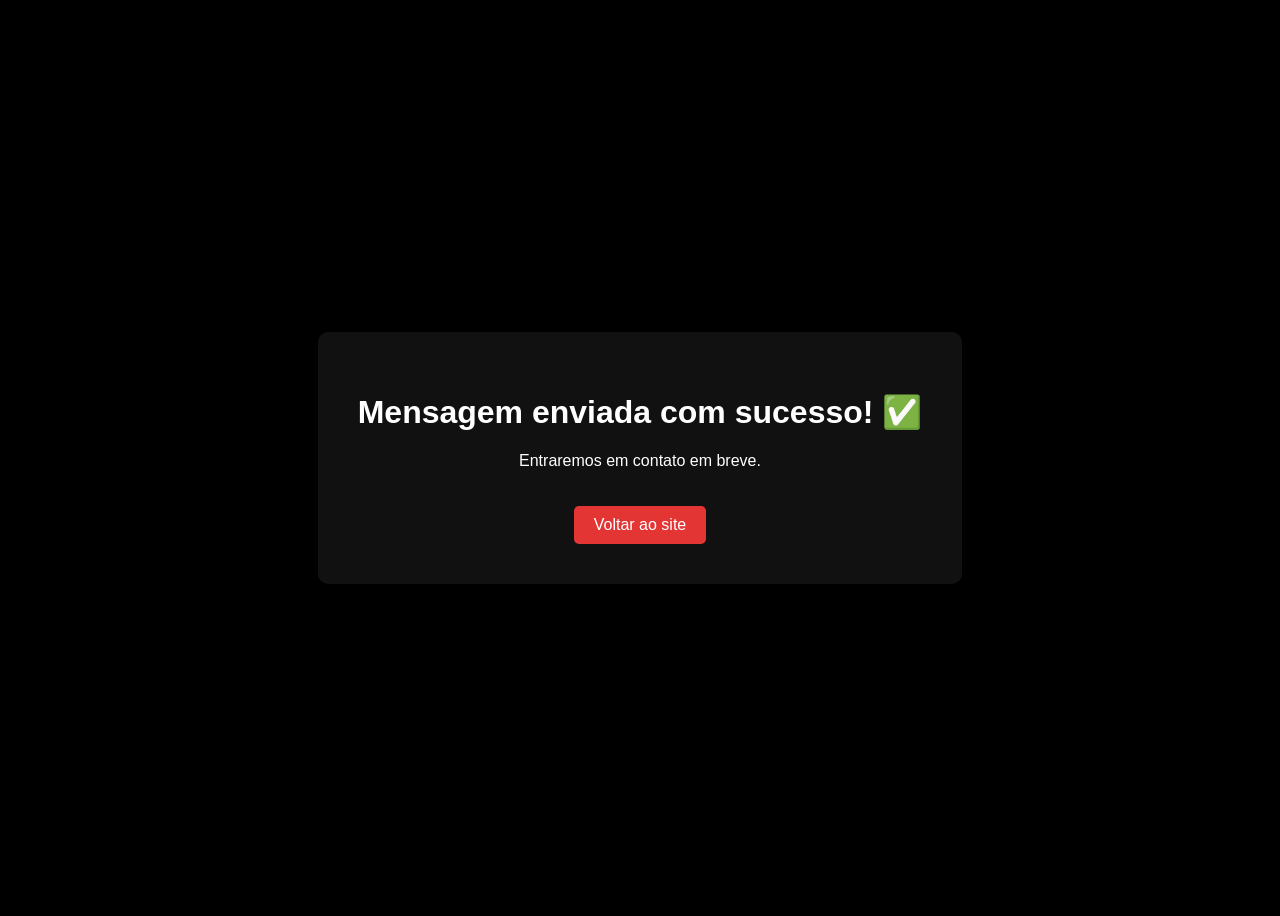
==== obrigado.html @ f68904d1 "Add files via upload" ====
<!DOCTYPE html>
<html lang="pt-br">
<head>
<meta charset="UTF-8">
<meta name="viewport" content="width=device-width, initial-scale=1.0">

<title>Mensagem enviada</title>

<style>
body {
    font-family: Arial;
    background: #000;
    color: #fff;
    display: flex;
    justify-content: center;
    align-items: center;
    height: 100vh;
    text-align: center;
}

.box {
    background: #111;
    padding: 40px;
    border-radius: 10px;
}

a {
    display: inline-block;
    margin-top: 20px;
    padding: 10px 20px;
    background: #e43535;
    color: white;
    text-decoration: none;
    border-radius: 5px;
}
</style>
</head>

<body>

<div class="box">
    <h1>Mensagem enviada com sucesso! ✅</h1>
    <p>Entraremos em contato em breve.</p>

    <a href="/">Voltar ao site</a>
</div>

</body>
</html>
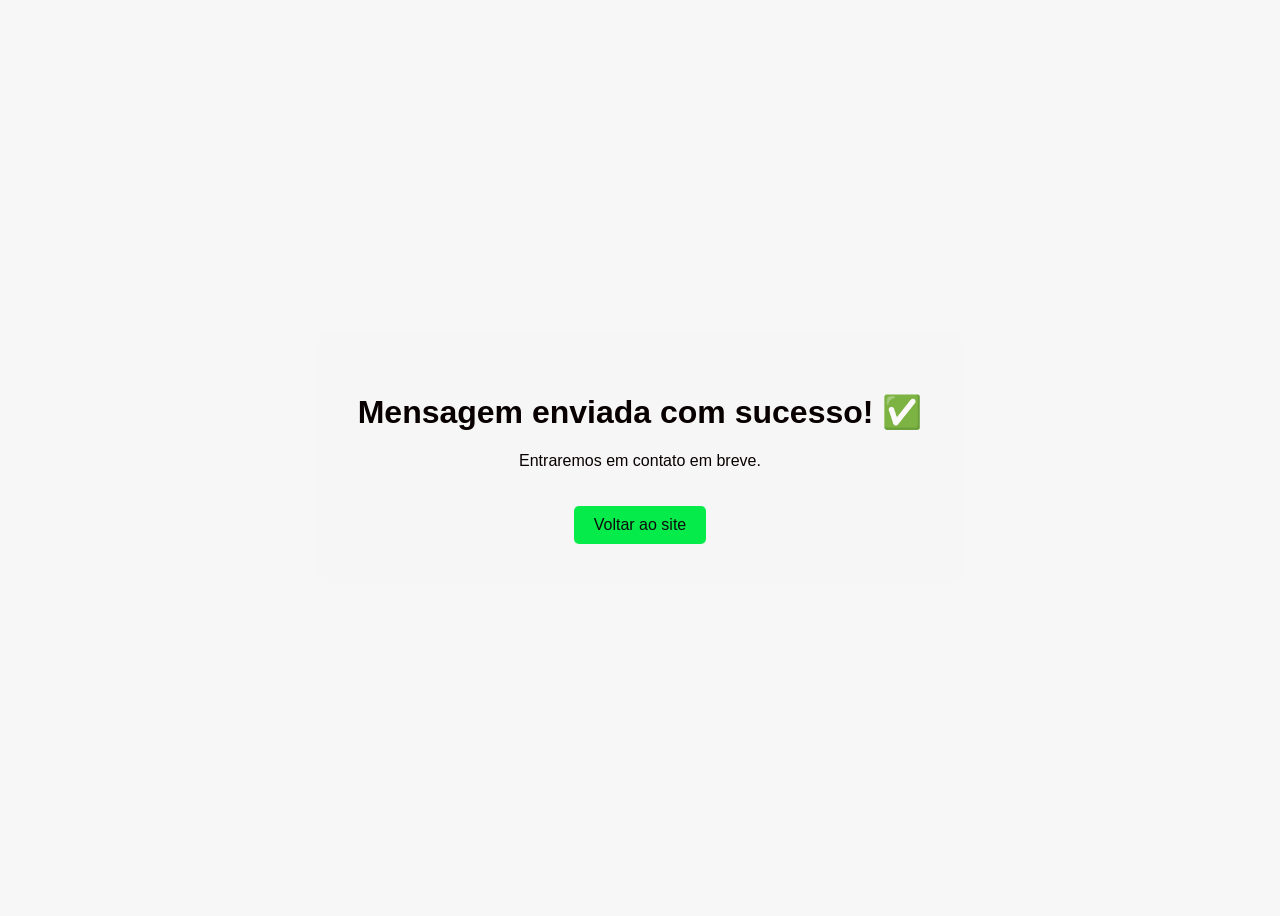
==== commit 64120e5b: "Add files via upload" ====
--- a/obrigado.html
+++ b/obrigado.html
@@ -9,8 +9,8 @@
 <style>
 body {
     font-family: Arial;
-    background: #000;
-    color: #fff;
+    background: #f8f7f7;
+    color: #080000;
     display: flex;
     justify-content: center;
     align-items: center;
@@ -19,7 +19,7 @@
 }
 
 .box {
-    background: #111;
+    background: #f7f6f6;
     padding: 40px;
     border-radius: 10px;
 }
@@ -28,8 +28,8 @@
     display: inline-block;
     margin-top: 20px;
     padding: 10px 20px;
-    background: #e43535;
-    color: white;
+    background: #05ec4a;
+    color: rgb(12, 12, 12);
     text-decoration: none;
     border-radius: 5px;
 }
